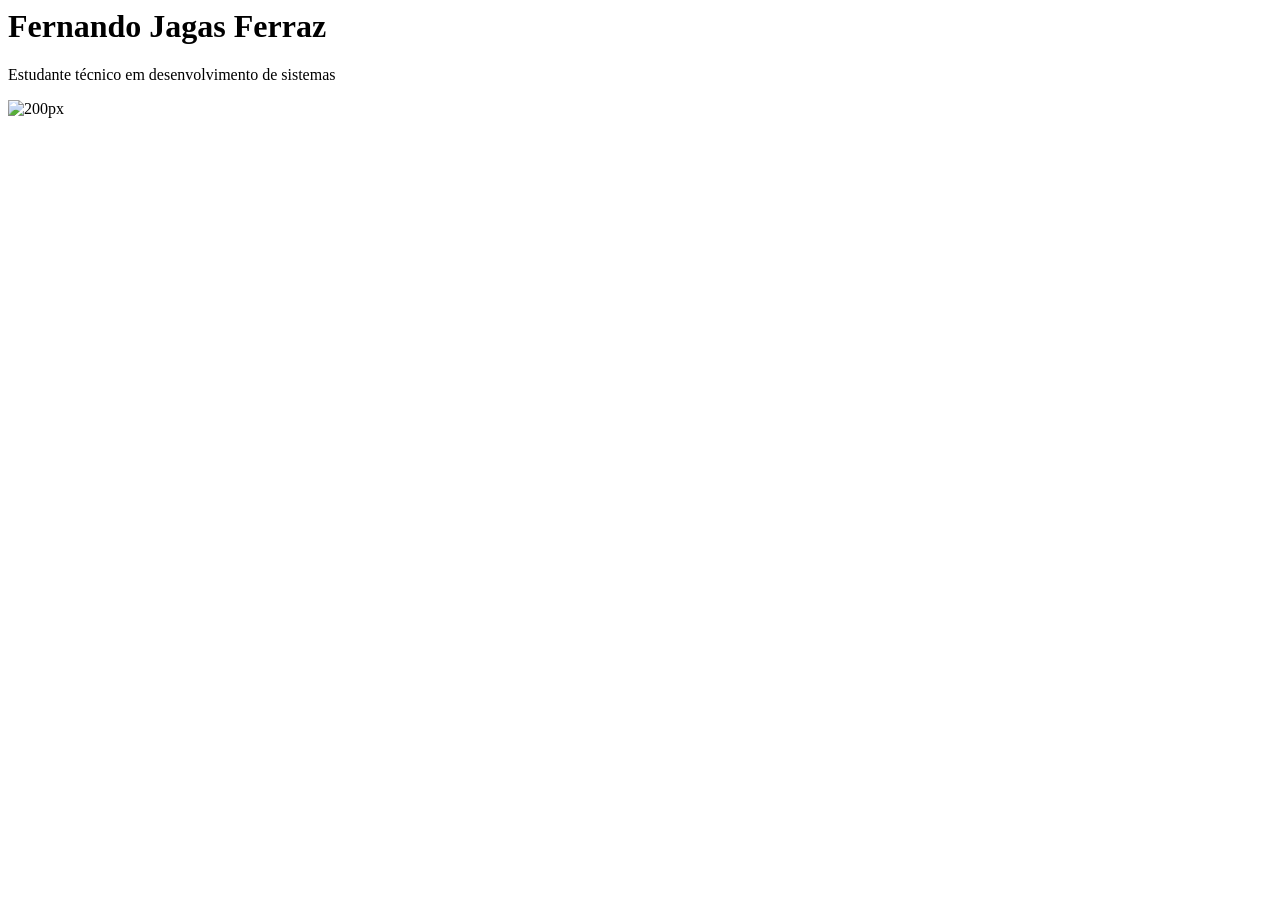
==== index.html @ e36a5301 "#feat(aula01) arquitetura do projeto e implementação inicial" ====
<html>
<body>


<h1>Fernando Jagas Ferraz</h1>
<p>
    Estudante técnico em desenvolvimento de sistemas 
</p>
    <img src="https://static.wikia.nocookie.net/disney/images/6/69/Profile_-_Iago.jpeg/revision/latest?cb=20190312023536
    " alt="200px">





</body>




</html>
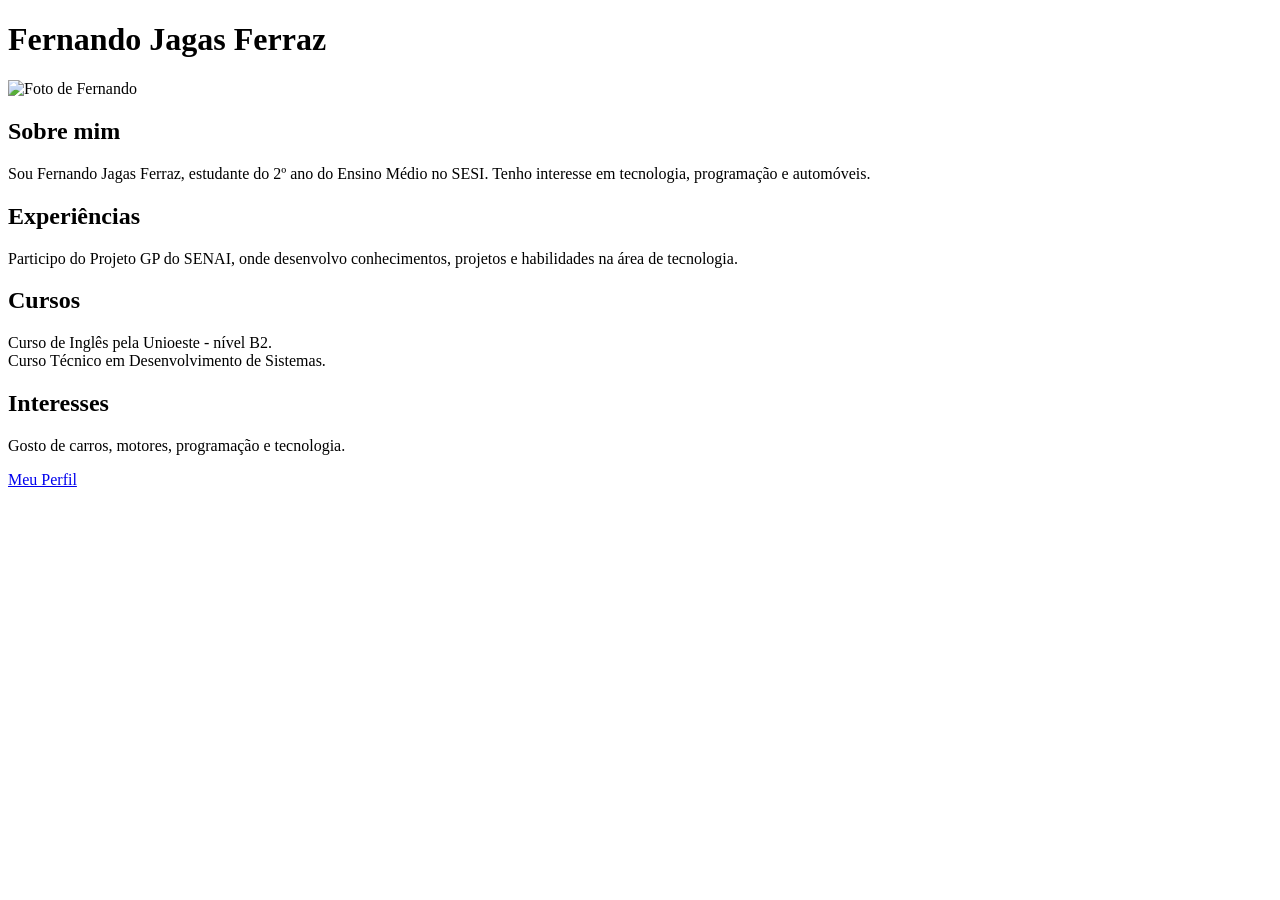
==== commit ae99c329: "#feat: Implementação de header" ====
--- a/index.html
+++ b/index.html
@@ -1,21 +1,72 @@
-<html>
+<!DOCTYPE html>
+<html lang="en">
+<head>
+    <meta charset="UTF-8">
+    <meta name="viewport" content="width=device-width, initial-scale=1.0">
+    <title>Document</title>
+</head>
 <body>
+    <heAder>
 
 
-<h1>Fernando Jagas Ferraz</h1>
-<p>
-    Estudante técnico em desenvolvimento de sistemas 
-</p>
-    <img src="https://static.wikia.nocookie.net/disney/images/6/69/Profile_-_Iago.jpeg/revision/latest?cb=20190312023536
-    " alt="200px">
+
+        <!DOCTYPE html>
+<html>
+<head>
+    <meta charset="UTF-8">
+    <title>Meu Perfil</title>
+</head>
+
+
+<header>
+    <h1>Fernando Jagas Ferraz</h1>
+
+    <!-- Coloque sua foto aqui -->
+    <img src="minha-foto.jpg" alt="Foto de Fernando" width="200">
+</header>
+
+<section>
+    <h2>Sobre mim</h2>
+    <p>
+        Sou Fernando Jagas Ferraz, estudante do 2º ano do Ensino Médio no SESI.
+        Tenho interesse em tecnologia, programação e automóveis.
+    </p>
+</section>
+
+<section>
+    <h2>Experiências</h2>
+    <p>
+        Participo do Projeto GP do SENAI, onde desenvolvo conhecimentos,
+        projetos e habilidades na área de tecnologia.
+    </p>
+</section>
+
+<section>
+    <h2>Cursos</h2>
+    <p>
+        Curso de Inglês pela Unioeste - nível B2.<br>
+        Curso Técnico em Desenvolvimento de Sistemas.
+    </p>
+</section>
+
+<section>
+    <h2>Interesses</h2>
+    <p>
+        Gosto de carros, motores, programação e tecnologia.
+    </p>
+</section>
+
+<nav>
+    <a href="#">Meu Perfil</a>
+</nav>
 
 
 
 
 
-</body>
 
 
-
-
+        
+    </heAder>
+</body>
 </html>
